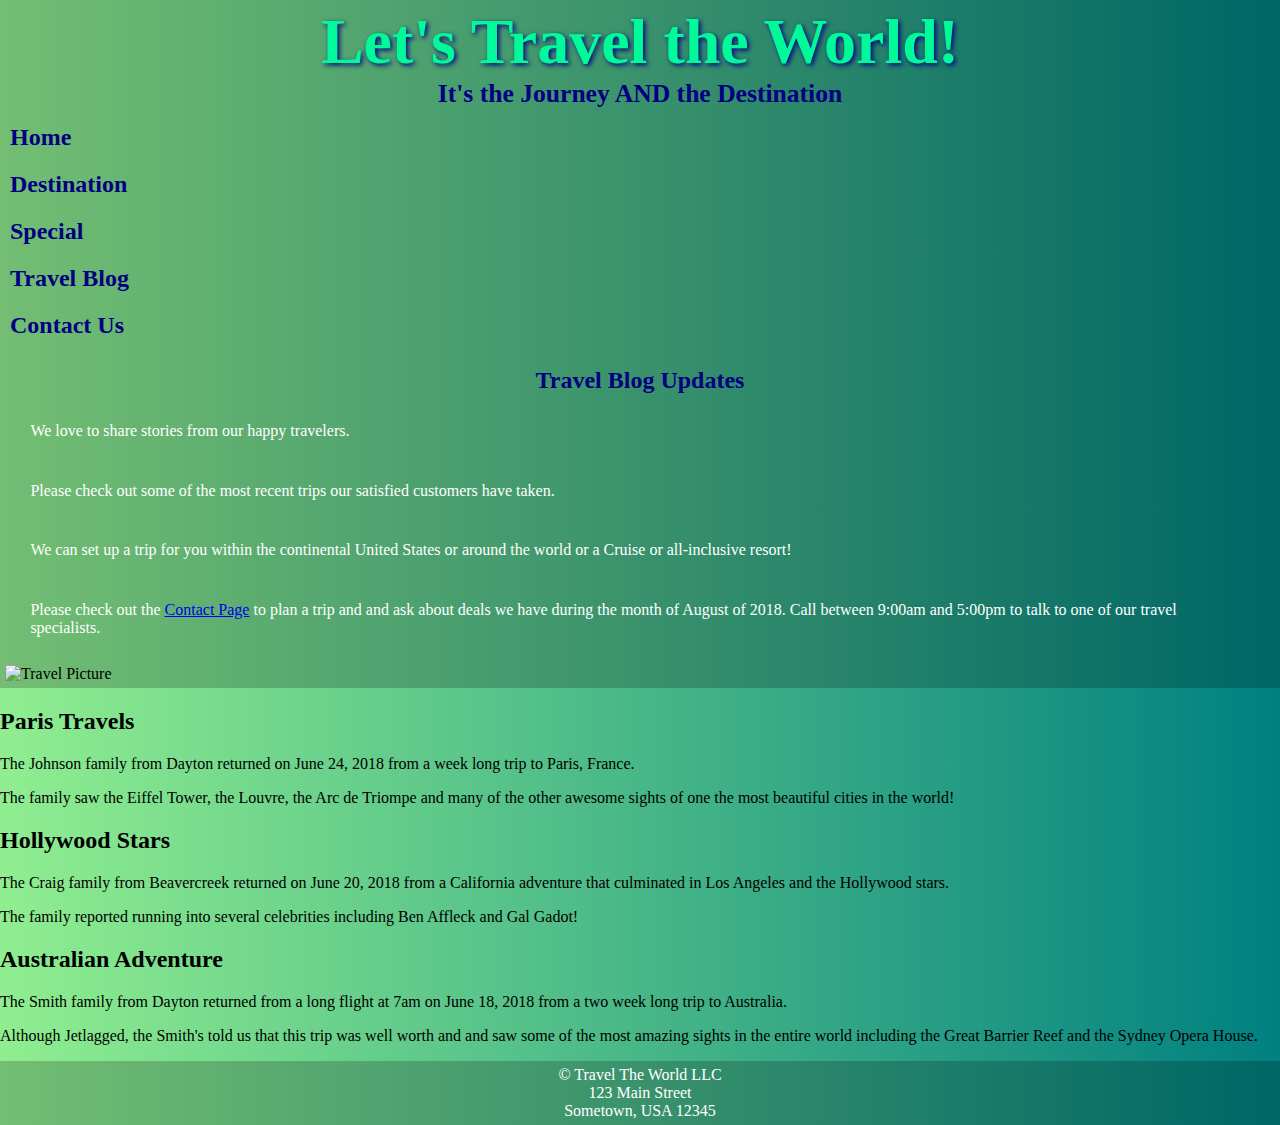
==== blog.html @ 3e02f586 "Create blog.html" ====
<!DOCTYPE html>
<html>
  <head>
    <title>Travel the World</title>
    <meta charset="utf-8">
    <link rel="stylesheet" type="text/css" href="style.css">
    <script src="https://ajax.googleapis.com/ajax/libs/jquery/3.1.1/jquery.min.js"></script>
   <script src="code.js"></script>
   <meta name="viewport" content="width=device-width,initial-scale=1">
</head>
 <body>
  <div class="container2">
    <header>
        <h1>Let's Travel the World!</h1>
        <h3>It's the Journey AND the Destination</h3>
    </header>
    <nav id="flex-nav">
     <a href="#" class="toggleNav">&#9776; Menu</a> <!--This will only be visible less than 480px wide-->
        <ul>
        <li><a href="index.html">Home</a></li>
        <li><a href="destination.html">Destination</a></li>
        <li><a href="special.html">Special</a></li>
        <li><a href="blog.html">Travel Blog</a></li>
        <li><a href="contact.html">Contact Us</a></li>
       </ul>
    </nav>
    <main>
        <h2>Travel Blog Updates</h2>
       <p>We love to share stories from our happy travelers.</p>

       <p>Please check out some of the most recent trips our satisfied customers have taken.</p>
    
       <p>We can set up a trip for you within the continental United States or around the world or a Cruise or all-inclusive resort!</p>

       <p>Please check out the <a href="contact.html">Contact Page</a> to plan a trip and and ask about deals we have during the month of <time datetime="2018-8">August of 2018</time>. Call between <time datetime="9:00"></time>9:00am and 5:00pm<time datetime="17:00"></time> to talk to one of our travel specialists.</p>
       <img class=".travelpic" src="https://cool.hu/uploads/articles_resized/re_1474017029_fjzSgxBkrsgkfKr.jpg" alt="Travel Picture">
    </main>
<article class="top">
  <h2>Paris Travels</h2>

   <p>The Johnson family from Dayton returned on <time datetime="2018-6-24">June 24, 2018</time> from a week long trip to Paris, France.

   <p>The family saw the Eiffel Tower, the Louvre, the Arc de Triompe and many of the other awesome sights of one the most beautiful cities in the world!
</article>
<article class="middle">
  <h2>Hollywood Stars</h2>
   <p>The Craig family from Beavercreek returned on <time datetime="2018-6-20">June 20, 2018</time> from a California adventure that culminated in Los Angeles and the Hollywood stars.

   <p>The family reported running into several celebrities including Ben Affleck and Gal Gadot!
</article>
<article class="bottom">
  <h2>Australian Adventure</h2>
   <p>The Smith family from Dayton returned from a long flight at <time datetime="2018-6-18T08:00+10:00">7am on June 18, 2018</time> from a two week long trip to Australia.

   <p>Although Jetlagged, the Smith's told us that this trip was well worth and and saw some of the most amazing sights in the entire world including the Great Barrier Reef and the Sydney Opera House.
</article>
    <footer>
        <p> &copy; Travel The World LLC</p>
        <p>123 Main Street</p>
        <p>Sometown, USA 12345</p>
    </footer>
  </div>
</body>
</html>
---- style.css ----
img {
  max-width:100%;
}
body {
  font-family: Verdana;
  background: linear-gradient(to right, lightgreen, teal);
  margin:0;
}
    
header {
  grid-area:header;
  background:rgba(0,0,0,.2);
  padding:5px;
  text-align:center;
 }

header h1 {
  font-size:5vw;
  color:mediumspringgreen;
  font-family:Impact;
  text-shadow: 2px 2px 5px navy;
  margin: 0;
}

header h3 {
  font-size:2vw;
  color:navy;
  margin:0;
}

nav {
  grid-area:nav;
  background:rgba(0,0,0,.2);
}
    
nav ul {
  padding:10px;
  margin:0;
}

nav li {
  padding:10px 10px;
  list-style-type:none;
  font-size:1.5em;
  font-weight:bold;
}

nav a {
  text-decoration:none;
  color:navy;
}

a:hover {
  color:white;
}

main {
  grid-area:main;
  background:rgba(0,0,0,.2);
  padding:5px;
}

main h2 {
  text-align:center;
  color:navy;
  margin:1%;
}

main p {
  color:white;
  padding:1% 2%;
  font-size:1em;
}
footer {
  grid-area:footer;
  background:rgba(0,0,0,.2);
  padding:5px;
  text-align:center;
}

footer p {
  font-size:1em;
  color:white;
  margin:0;
}
aside{
  grid-area: aside;
  background:rgba(0,0,0,.2);
  padding:5px;
}
  aside li {
    color: navy;
    padding: 10px 0;
  }
  aside a {
    color: white;
    font-size: 20px;
  }
  aside a:hover{
    color:navy;
  }
  aside h2 {
    color:navy;
    text-align:center;
    padding:5px 0;
  }

 /*---------------------------Mobile Layout Styles----------------------------*/
.container1 { /*for index.html*/
  display: grid;
  grid-template-columns:100%;
  grid-gap:.5em;
  margin:1%;
  grid-template-areas:
    "header"
    "nav"
    "main"
    "aside"
    "footer";
    }

/*This stuff is for the hamburger menu*/
.toggleNav {
    display:grid; /*This is what allows the hamburger icon and "Menu" to display*/
    text-align:center;
    font-size:1.5em;
    font-weight:bold;
    padding:10px;
    }

#flex-nav ul {
    display: none; /*jQuery toggles the nav from to this class to the .open when clicked*/
    text-align:center;
    list-style: none;
    margin: 0;
    padding: 0;
    }
 
#flex-nav ul.open { /*.open is the class that gets toggled when clicked (with help from the jQuery code)*/
    display:grid;
    }
    
#flex-nav li {
    padding-left:10px;
    padding-top:10px;
    }


/*-----------------------Tablet Media Query------------------------*/
@media only screen and (min-width: 480px)  {
.container1 { /*for index.html*/
  grid-template-columns:auto 1fr;
  grid-template-areas:
    "header header"
    "nav main"
    "aside aside"
    "footer footer";
    }


/* Below will change from hamburger menu to side navigation*/
  
.toggleNav {
    display: none; /*Makes the hamburger icon with the word "Menu" to disappear at this screen size*/
  }
  
#flex-nav ul {
    display:grid;
    text-align:left;
  }

#flex-nav li {
    padding-left:10px;
    padding-top:10px;
  }

	}

/*-----------------------Desktop Media Query------------------------*/
@media only screen and (min-width: 960px)  {

.container1 { /*for index.html*/
  grid-template-columns:auto 1fr 25%;
  grid-template-areas:
    "header header header"
    "nav main aside"
    "footer footer footer";
    }
	

	}
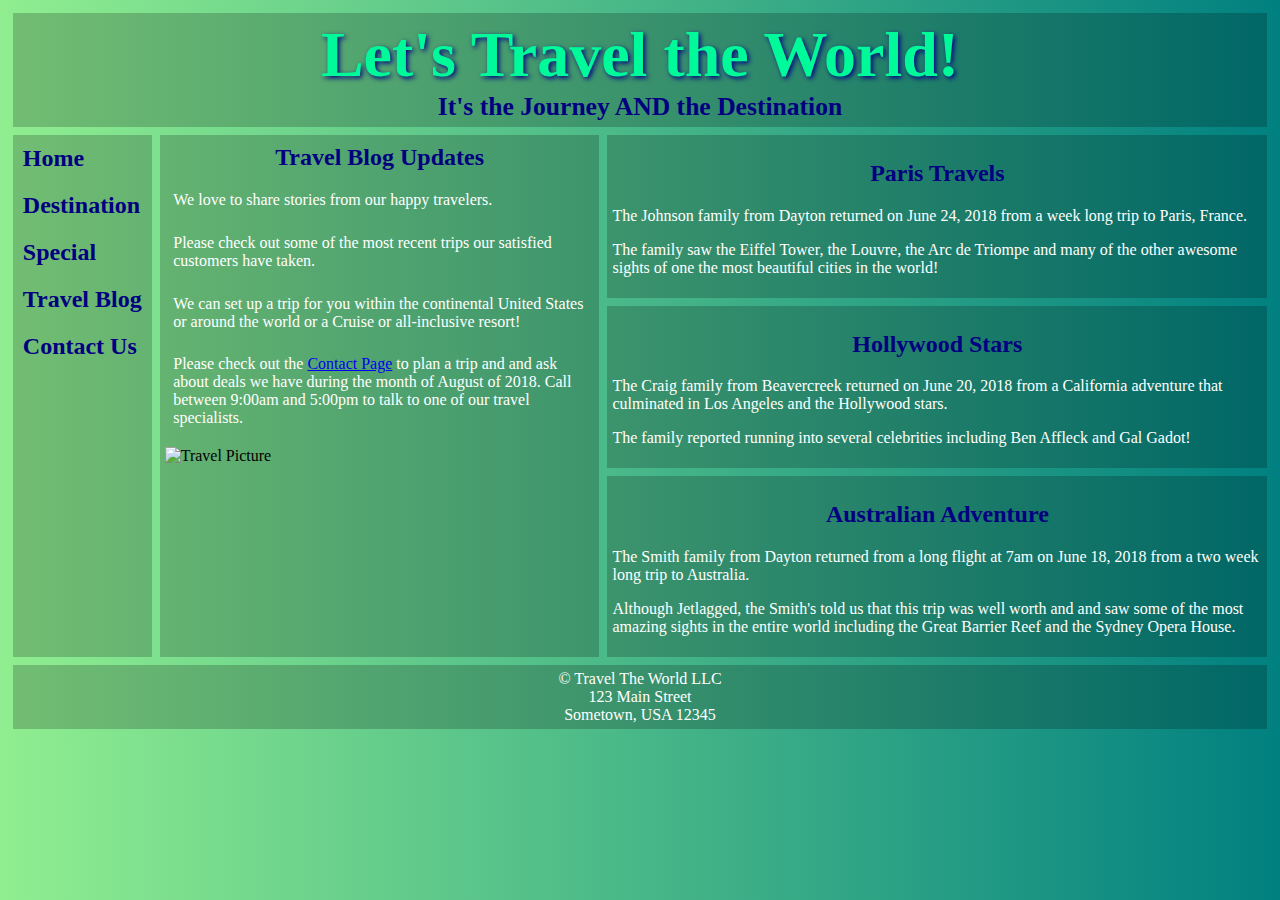
==== commit 272b53ad: "Update blog.html" ====
--- a/blog.html
+++ b/blog.html
@@ -32,25 +32,25 @@
     
        <p>We can set up a trip for you within the continental United States or around the world or a Cruise or all-inclusive resort!</p>
 
-       <p>Please check out the <a href="contact.html">Contact Page</a> to plan a trip and and ask about deals we have during the month of <time datetime="2018-8">August of 2018</time>. Call between <time datetime="9:00"></time>9:00am and 5:00pm<time datetime="17:00"></time> to talk to one of our travel specialists.</p>
+       <p>Please check out the <a href="contact.html">Contact Page</a> to plan a trip and and ask about deals we have during the month of <time datetime="2018-08">August of 2018</time>. Call between <time datetime="9:00"></time>9:00am and 5:00pm<time datetime="17:00"></time> to talk to one of our travel specialists.</p>
        <img class=".travelpic" src="https://cool.hu/uploads/articles_resized/re_1474017029_fjzSgxBkrsgkfKr.jpg" alt="Travel Picture">
     </main>
 <article class="top">
   <h2>Paris Travels</h2>
 
-   <p>The Johnson family from Dayton returned on <time datetime="2018-6-24">June 24, 2018</time> from a week long trip to Paris, France.
+   <p>The Johnson family from Dayton returned on <time datetime="2018-06-24">June 24, 2018</time> from a week long trip to Paris, France.
 
    <p>The family saw the Eiffel Tower, the Louvre, the Arc de Triompe and many of the other awesome sights of one the most beautiful cities in the world!
 </article>
 <article class="middle">
   <h2>Hollywood Stars</h2>
-   <p>The Craig family from Beavercreek returned on <time datetime="2018-6-20">June 20, 2018</time> from a California adventure that culminated in Los Angeles and the Hollywood stars.
+   <p>The Craig family from Beavercreek returned on <time datetime="2018-06-20">June 20, 2018</time> from a California adventure that culminated in Los Angeles and the Hollywood stars.
 
    <p>The family reported running into several celebrities including Ben Affleck and Gal Gadot!
 </article>
 <article class="bottom">
   <h2>Australian Adventure</h2>
-   <p>The Smith family from Dayton returned from a long flight at <time datetime="2018-6-18T08:00+10:00">7am on June 18, 2018</time> from a two week long trip to Australia.
+   <p>The Smith family from Dayton returned from a long flight at <time datetime="2018-06-18T08:00+10:00">7am on June 18, 2018</time> from a two week long trip to Australia.
 
    <p>Although Jetlagged, the Smith's told us that this trip was well worth and and saw some of the most amazing sights in the entire world including the Great Barrier Reef and the Sydney Opera House.
 </article>
--- a/style.css
+++ b/style.css
@@ -104,6 +104,37 @@
     text-align:center;
     padding:5px 0;
   }
+  article{
+  background:rgba(0,0,0,.2);
+  padding:5px;
+  }
+  .top{
+    grid-area: top;
+  background:rgba(0,0,0,.2);
+  padding:5px;
+  }
+    .middle{
+    grid-area: middle;
+  background:rgba(0,0,0,.2);
+  padding:5px;
+  }
+  .bottom{
+    grid-area: bottom;
+  background:rgba(0,0,0,.2);
+  padding:5px;
+  }
+  article h2{
+    text-align:center;
+    color:navy;
+  }
+  article p {
+    color: white;
+    text-align: left;
+    
+  }
+  .travelpic {
+    margin:auto;
+  }
 
  /*---------------------------Mobile Layout Styles----------------------------*/
 .container1 { /*for index.html*/
@@ -118,6 +149,20 @@
     "aside"
     "footer";
     }
+    .container2 { /*for blog.html*/
+  display: grid;
+  grid-template-columns:100%;
+  grid-gap:.5em;
+  margin:1%;
+  grid-template-areas:
+    "header"
+    "nav"
+    "main"
+    "top"
+    "middle"
+    "bottom"
+    "footer";
+    }
 
 /*This stuff is for the hamburger menu*/
 .toggleNav {
@@ -156,6 +201,16 @@
     "aside aside"
     "footer footer";
     }
+.container2 { /*for blog.html*/
+  grid-template-columns:auto 1fr;
+  grid-template-areas:
+    "header header"
+    "nav main"
+    "top top"
+    "middle middle"
+    "bottom bottom"
+    "footer footer";
+    }
 
 
 /* Below will change from hamburger menu to side navigation*/
@@ -186,6 +241,15 @@
     "nav main aside"
     "footer footer footer";
     }
+.container2 { /*for blog.html*/
+  grid-template-columns:auto 1fr 1.5fr;
+  grid-template-areas:
+    "header header header"
+    "nav main top"
+    "nav main middle"
+    "nav main bottom"
+    "footer footer footer";
+    }
 	
 
 	}
